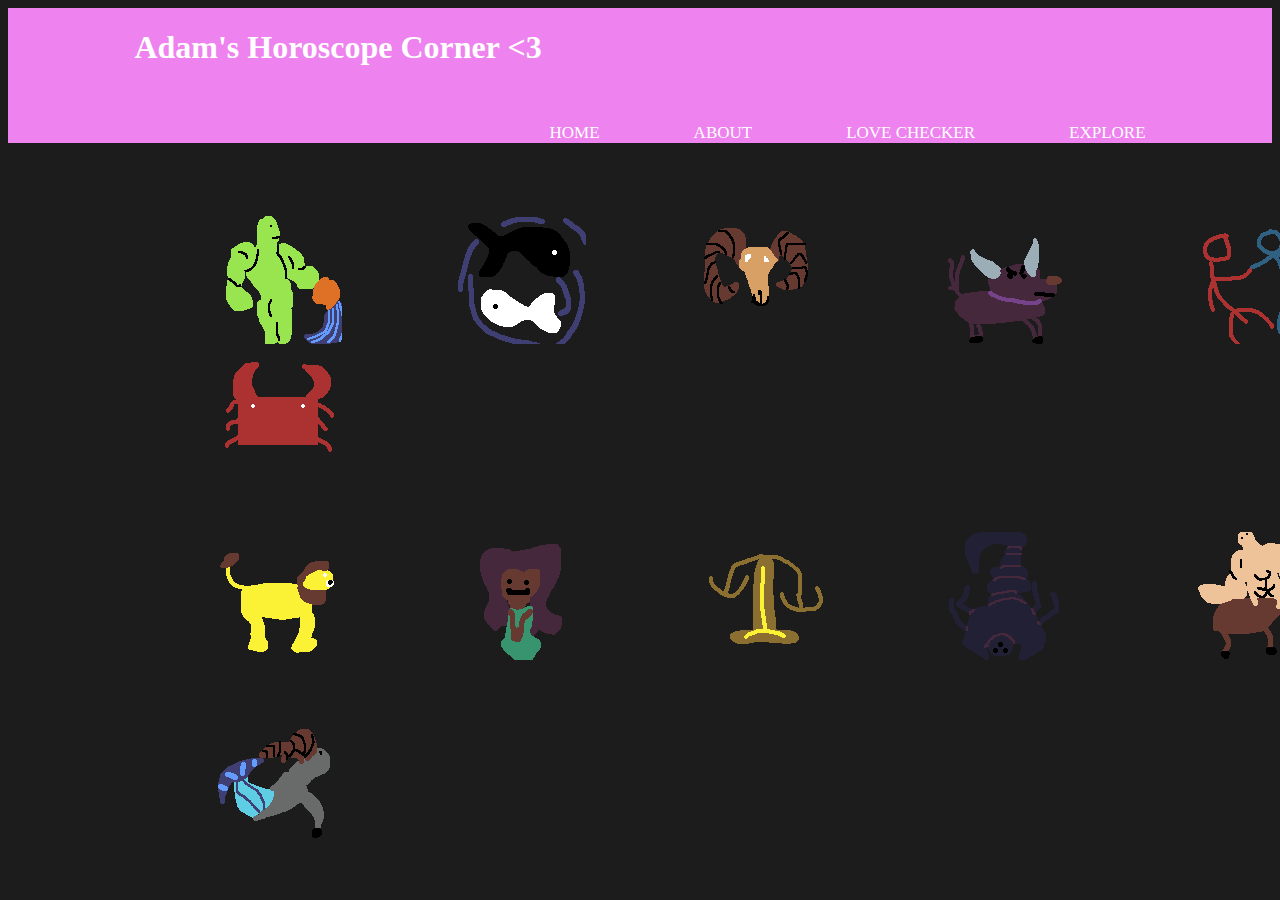
==== index.html @ 50633e48 "Update index.html" ====
<!DOCTYPE html>
<html lang="en">
<head>
    <meta charset="UTF-8">
    <meta http-equiv="X-UA-Compatible" content="IE=edge">
    <meta name="viewport" content="width=device-width, initial-scale=1.0">
    <title>Adam's Horoscope Corner</title>
    <link rel="stylesheet" href="styles.css"></link>
    <script defer src="scripts.js"></script>
</head>
<body style="background-color: rgb(29, 28, 28);">
    
    <!-- header for website -->
    <header>
        <div class="container">
            <h1 style="color: white;">Adam's Horoscope Corner <3</h1>
            <nav>
                <ul>
                    <li><a href="index.html">Home</a></li>
                    <li><a href="About.html">About</a></li>
                    <li><a href="LoveChecker.html">Love Checker</a></li>
                    <li><a href="Explore.html">Explore</a></li>
                </ul>
            </nav>
            
        </div>
     
    </header>
    <br>
    <br>
    <br>
    <br>
   
    <div class="pictures">
        <ul>
            <button data-pic-target="#aquarius" class="zodiac"><li><img src="pics/aquarius.png"></img></li></button>
            <button data-pic-target="#pisces" class="zodiac"><li><img src="pics/pisces.png"></img></li></button>
            <button data-pic-target="#aries" class="zodiac"><li><img src="pics/aries.png"></img></li></button>
            <button data-pic-target="#tarus" class="zodiac"><li><img src="pics/tarus.png"></img></li></button>
            <button data-pic-target="#gemini" class="zodiac"><li><img src="pics/gemini.png"></img></li></button>
            <button data-pic-target="#cancer" class="zodiac"><li><img src="pics/cancer.png"></img></li></button>
        </ul>
    </div>
    <div class="pic" id="aquarius">
        <div class="pic-header">
            <div class="title">Aquarius --> 01/20-02/19 --> Lucky-Blood-Type O-</div>
            <button data-close-button class="close-button">&times</button>
        </div>
        <div class="pic-decscription">
        Aquarius tend to be close to water naturally. Aquarius is represented by the water bearer and is known to be strong because of its massive chiseled muscles but also has a kinder side and is known to be a giver of life. Aquarius tend to start trouble but also be the cause of resolving said trouble. Aquarius are very loyal always sticking by their companions never abandoning them. Aqaurius generally dislike Leo's because of their prideful nature but love gemini because of their camaraderie.
        </div>
    </div>
    <div class="pic" id="pisces">
        <div class="pic-header">
            <div class="title">Pisces --> 02/20-03/20 --> Lucky-Blood-Type B+</div>
            <button data-close-button class="close-button">&times</button>
        </div>
        <div class="pic-decscription">
        Pisces generally have try to be close to people but end up drifting away because of their cold nature. The symbol of Pisces is represented by two fish names billson and bobert and are generally seen as friends but actually they dislike eachother heavily. Pisces generally make new friends but soon get bored of them and then rid themeselves of their new aquantices. Pisces generally dislikes Gemini because of how close they are with their friends but generally enjoy being around Virgo because of their nice pure hearted nature.
        </div>
    </div>
    <div class="pic" id="aries">
        <div class="pic-header">
            <div class="title">Aries --> 03/21-04/19 --> Lucky-Blood-Type AB+</div>
            <button data-close-button class="close-button">&times</button>
        </div>
        <div class="pic-decscription">
        
        </div>
    </div>
    <div class="pic" id="tarus">
        <div class="pic-header">
            <div class="title">Taurus --> 04/21-05/20 --> Lucky-Blood-Type O-</div>
            <button data-close-button class="close-button">&times</button>
        </div>
        <div class="pic-decscription">
        
        </div>
    </div>
    <div class="pic" id="gemini">
        <div class="pic-header">
            <div class="title">Gemini --> 05/21-06/20 --> Lucky-Blood-Type AB-</div>
            <button data-close-button class="close-button">&times</button>
        </div>
        <div class="pic-decscription">
        
        </div>
    </div>
    <div class="pic" id="cancer">
        <div class="pic-header">
            <div class="title">Cancer --> 06/21-07/22 --> Lucky-Blood-Type A+</div>
            <button data-close-button class="close-button">&times</button>
        </div>
        <div class="pic-decscription">
        
        </div>
    </div>
    <div class="pictures2">
        <ul>
            <button data-pic-target="#leo" class="zodiac"><li><img src="pics/leo.png"></img></li></button>
            <button data-pic-target="#virgo" class="zodiac"><li><img src="pics/virgo.png"></img></li></button>
            <button data-pic-target="#libra" class="zodiac"><li><img src="pics/libra.png"></img></li></button>
            <button data-pic-target="#scorpio" class="zodiac"><li><img src="pics/scorpio.png"></img></li></button>
            <button data-pic-target="#sagittarius" class="zodiac"><li><img src="pics/saggitarius.png"></img></li></button>
            <button data-pic-target="#capricorn" class="zodiac"><li><img src="pics/capricorn.png"></img></li></button>
        </ul>
    </div>
    <div class="pic" id="leo">
        <div class="pic-header">
            <div class="title">Leo --> 07/23-08/22 --> Lucky-Blood-Type B-</div>
            <button data-close-button class="close-button">&times</button>
        </div>
        <div class="pic-decscription">
        
        </div>
    </div>
    <div class="pic" id="virgo">
        <div class="pic-header">
            <div class="title">Virgo --> 08/23-09/22 --> Lucky-Blood-Type B+</div>
            <button data-close-button class="close-button">&times</button>
        </div>
        <div class="pic-decscription">
        
        </div>
    </div>
    <div class="pic" id="libra">
        <div class="pic-header">
            <div class="title">Libra --> 09/23-10/22 --> Lucky-Blood-Type O+</div>
            <button data-close-button class="close-button">&times</button>
        </div>
        <div class="pic-decscription">
        
        </div>
    </div>
    <div class="pic" id="scorpio">
        <div class="pic-header">
            <div class="title">Scorpio --> 10/23-11/22  --> Lucky-Blood-Type B+</div>
            <button data-close-button class="close-button">&times</button>
        </div>
        <div class="pic-decscription">
        
        </div>
    </div>
    <div class="pic" id="sagittarius">
        <div class="pic-header">
            <div class="title">Sagittarius --> 11/23-12/21 --> Lucky-Blood-Type A-</div>
            <button data-close-button class="close-button">&times</button>
        </div>
        <div class="pic-decscription">
        
        </div>
    </div>
    <div class="pic" id="capricorn">
        <div class="pic-header">
            <div class="title">Capricorn --> 12/21-01/19 --> Lucky-Blood-Type A+</div>
            <button data-close-button class="close-button">&times</button>
        </div>
        <div class="pic-decscription">
        
        </div>
    </div>
    
    <div id="overlay"></div>
</body>
</html>
---- styles.css ----
.container {
    width: 80%;
    margin: 0 auto;
    
}

.pictures {
    margin : 0;
    width: 100%;
    
}

.pictures ul {
    margin: 0;
    padding: 0;
    list-style: none;
}

.pictures li {
    left: 100px;
    display: inline-block;
    margin-left: 100px;
    position: relative;
}

.pictures2 {
    margin : 0;
    width: 100%;
    
}

.pictures2 ul {
    margin: 0;
    padding: 0;
    list-style: none;
}

.pictures2 li {
    left: 100px;
    display: inline-block;
    margin-left: 100px;
    position: relative;
    padding-top: 50px;
    
}

header {
    background: violet;
}

header::after{
    content: "";
    display: table;
    clear: both;
}



h1 {
    float: left;
}

nav {
    float: right;
}

nav ul{
    margin: 0;
    padding: 0;
    list-style: none;
}

nav li{
    display: inline-block;
    margin-left: 90px;
    padding-top: 35px;
    position: relative;
}

nav a{
    color: white;
    text-decoration: none;
    text-transform: uppercase;
    font-size: 17px;
}

nav a:hover{
    color: blueviolet;
}

nav a::before{
    content: '';
    display: block;
    height: 5px;
    width: 100%;
    background-color: blueviolet;
    position: absolute;
    top: 0;
    width: 0%;
    transition: all ease-in-out 250ms;
}

nav a:hover::before{
    width: 100%;
}


.name ul {
    margin: 0;
    padding: 0;
    list-style: none;
}

.name li {
    color: blueviolet;
    left: 100px;
    display: inline-block;
    margin-left: 75px;
    position: relative;
}

.name2 ul {
    margin: 0;
    padding: 0;
    list-style: none;
}

.name2 li {
    color: blueviolet;
    left: 100px;
    display: inline-block;
    margin-left: 80px;
    position: relative;
}

.paragraph {
    width: 50%;
    margin-left: 50px;
    margin-top: 50px;
    font-size: 20px;
}

.pic {
    position: fixed;
    top: 50%;
    left: 50%;
    transform: translate(-50%, -50%) scale(0);
    transition: 200ms ease-in-out;
    border: 1px solid blueviolet;
    border-radius: 10px;
    z-index: 10;
    background-color: cadetblue;
    width: 500px;
    max-width: 80%;
}

.pic.active {
    transform: translate(-50%, -50%) scale(1);
}

.pic-header {
    padding: 10px 15 px;
    display: flex;
    justify-content: space-between;
    align-items: center;
    border-bottom: 1px solid blueviolet;
}

.pic-header .title {
    font-size: 1.25rem;
    font-weight: bold;
}

.pic-header .close-button{
    cursor: pointer;
    border: none;
    outline: none;
    background: none;
    font-size: 1.25rem;
    font-weight: bold;
}

.pic-decscription {
    padding: 10px 15px;
}

#overlay {
    position: fixed;
    transition: 200ms ease-in-out;
    opacity: 0;
    top: 0;
    left: 0;
    right: 0;
    bottom: 0;
    background-color: rgba(0, 0, 0, .5);
    pointer-events: none;
}

#overlay.active {
    pointer-events: all;
    opacity: 1;
}

.zodiac{
    background-color: rgb(29, 28, 28);
    border: none;
    cursor: pointer;
}
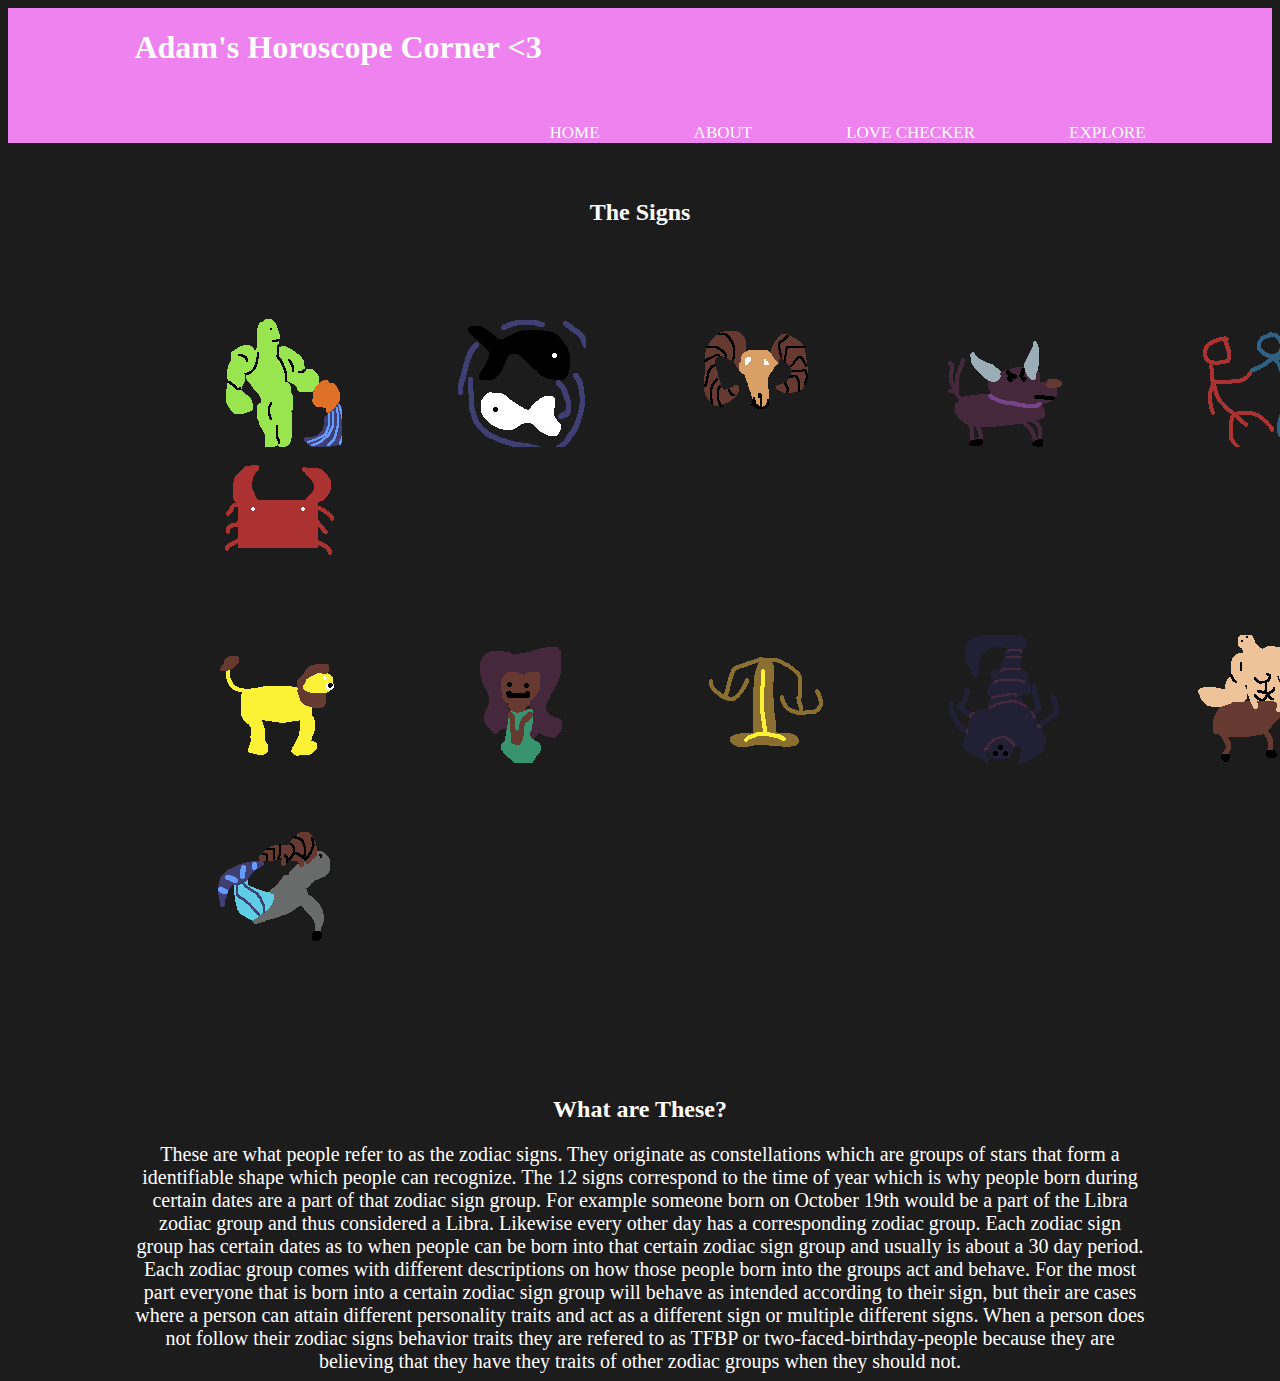
==== commit 04f216b7: "index home screen done for now" ====
--- a/index.html
+++ b/index.html
@@ -28,8 +28,9 @@
     </header>
     <br>
     <br>
-    <br>
-    <br>
+    <h2 style="color: white"><center>The Signs</center></h2>
+    <br><br><br><br>
+ 
    
     <div class="pictures">
         <ul>
@@ -47,7 +48,7 @@
             <button data-close-button class="close-button">&times</button>
         </div>
         <div class="pic-decscription">
-        Aquarius tend to be close to water naturally. Aquarius is represented by the water bearer and is known to be strong because of its massive chiseled muscles but also has a kinder side and is known to be a giver of life. Aquarius tend to start trouble but also be the cause of resolving said trouble. Aquarius are very loyal always sticking by their companions never abandoning them. Aqaurius generally dislike Leo's because of their prideful nature but love gemini because of their camaraderie.
+        Aquarius tend to be close to water naturally. Aquarius is represented by the water bearer and is known to be strong because of its massive chiseled muscles but also has a kinder side and is known to be a giver of life. Aquarius tend to start trouble but also be the cause of resolving said trouble. Aquarius are very loyal always sticking by their companions never abandoning them. Aqaurius generally not compatible with Leo's because of their prideful nature but are quite compatible gemini because of their camaraderie.
         </div>
     </div>
     <div class="pic" id="pisces">
@@ -56,7 +57,7 @@
             <button data-close-button class="close-button">&times</button>
         </div>
         <div class="pic-decscription">
-        Pisces generally have try to be close to people but end up drifting away because of their cold nature. The symbol of Pisces is represented by two fish names billson and bobert and are generally seen as friends but actually they dislike eachother heavily. Pisces generally make new friends but soon get bored of them and then rid themeselves of their new aquantices. Pisces generally dislikes Gemini because of how close they are with their friends but generally enjoy being around Virgo because of their nice pure hearted nature.
+        Pisces generally have try to be close to people but end up drifting away because of their cold nature. The symbol of Pisces is represented by two fish names billson and bobert and are generally seen as friends but actually they dislike eachother heavily. Pisces generally make new friends but soon get bored of them and then rid themeselves of their new aquantices. Pisces generally are not compatible with Gemini because of how close they are with their friends but generally enjoy being around Virgo because of their nice pure hearted nature. Pisces are known cheaters and will do anything to get what they want, never trust a Pisces to comply by the rules.
         </div>
     </div>
     <div class="pic" id="aries">
@@ -65,7 +66,7 @@
             <button data-close-button class="close-button">&times</button>
         </div>
         <div class="pic-decscription">
-        
+        Aries are man and women of the land and favor the outdoors.  Aries of represented by goat man which is a goat head with longer than usual horns. Aries are people who like to have their alone time as well as time with friends and family. Aries should watch out for Aquarius they bring unwanted water into aries land loving lives. Aries generally are compatible with Sagittarius because of their like minded livestyles but are generally uncompatible and come at odds with Aquarius.
         </div>
     </div>
     <div class="pic" id="tarus">
@@ -74,7 +75,7 @@
             <button data-close-button class="close-button">&times</button>
         </div>
         <div class="pic-decscription">
-        
+        Taurus are hot headed red color hating individuals who live by the philosophy of tough love. Taurus is represented by the raging buffoon which is a hot tempered son of a gun and doesnt take nothing from no one! Taurus are people who like to live on a schedule and anything that messes with their schedule upsets them to no end. Taurus arnt really compatible with anyone because of their temper and attitude but can sometimes make suprise friends with unexpected people.
         </div>
     </div>
     <div class="pic" id="gemini">
@@ -83,7 +84,7 @@
             <button data-close-button class="close-button">&times</button>
         </div>
         <div class="pic-decscription">
-        
+        Gemini are clingy individuals who hate being/feeling lonely and alone because of their inate behavior. Gemini is represented by blue and red which are two inseparable beings which will not leave each other. Gemini are extroverted people that take initiative when having to decide on activities. Gemini generally are compatible with most other signs but may end up losing friendships because of their need for social interaction. Gemini beware of the Libra they are definintely plotting something against you, if they invite you out make sure to bring a sturdy weapon for self defense.
         </div>
     </div>
     <div class="pic" id="cancer">
@@ -92,7 +93,7 @@
             <button data-close-button class="close-button">&times</button>
         </div>
         <div class="pic-decscription">
-        
+        Cancer are generally looked down upon because when people hear your a cancer they think of the disease and not the sign. Even though people constantly are giving Cancer their pity they genrally do not want it because that brings them unwanted attention. The Cancer is represented by the crab Koko Jumbo and is often thought to be the true ruler of the sea. Caner are compatible with Aquarius and Capricorn because of their relation to water and the sea but beware of Virgo because they seem to be fisherman often which, Cancer despise. 
         </div>
     </div>
     <div class="pictures2">
@@ -111,7 +112,7 @@
             <button data-close-button class="close-button">&times</button>
         </div>
         <div class="pic-decscription">
-        
+        Leo are the most prideful of individuals and more often than not that is what brings their downfall and misfourtune. Leo is represented by the lion by the name of Tony the tiger and the leo sign is often mistaken for the mascot for a popular cereal brand even though the sign came first. Leo often walk into situations that are seen as traps or bad ideas to all other signs because of their blind reliance on their pride which does not allow them to back down. The Leo are compatible with all becuase they see themeselves as the alpha even though most the time they are not they just can not see past their own pride.
         </div>
     </div>
     <div class="pic" id="virgo">
@@ -120,7 +121,7 @@
             <button data-close-button class="close-button">&times</button>
         </div>
         <div class="pic-decscription">
-        
+        Virgo are kind hearted people who always lend out a helping hand. Virgo is represented by The child which is generally a sweet little girl. Virgos main profession usually comes out to be fisherman which is fine but makes Them almost a non option for compatibility with Cancer. If you see a Cancer glaring at you its most likely because your a Virgo fisherman. 
         </div>
     </div>
     <div class="pic" id="libra">
@@ -129,7 +130,7 @@
             <button data-close-button class="close-button">&times</button>
         </div>
         <div class="pic-decscription">
-        
+        Libra are people who enjoy life day by day not letting the future or past get them down. Libra is represented by the scales of just-us which most people generally think means justice for whatever your ideals of justice are. The compatability for Libra is very well balanced because their sign is a scale which makes them a balanced compatability choice for every sign. A Gemini you may know has been looking down lately give them a suprise party or get together to chear their spirits.
         </div>
     </div>
     <div class="pic" id="scorpio">
@@ -138,7 +139,7 @@
             <button data-close-button class="close-button">&times</button>
         </div>
         <div class="pic-decscription">
-        
+        Scorpio generally are people who think they are better than everyone else but really are just the same or worse. The representation of Scorpio is scupi which looks like a scorpion but really is just a person in a scorpion suit. Scorpio generally get along with Leo because the Leo mistake Scorpio for having pride when they actually just have a superiority complex. Scorpio better look out because your love luck is getting lower and lower by the day.
         </div>
     </div>
     <div class="pic" id="sagittarius">
@@ -147,7 +148,7 @@
             <button data-close-button class="close-button">&times</button>
         </div>
         <div class="pic-decscription">
-        
+        Sagittarius are people who enjoy long rides through unexplored areas because of their wild and free spirit. The Sagittarius is represented by the menotaur Daryl Nor and is usually seen as a symbol of strength. The compatability for Sagittarius is Aries because of their connection to wilderness and exploration of the outdoors. The Sagittarius generally are not compatible with Leo because they see Leo as not respecting the wilderness.
         </div>
     </div>
     <div class="pic" id="capricorn">
@@ -156,10 +157,21 @@
             <button data-close-button class="close-button">&times</button>
         </div>
         <div class="pic-decscription">
-        
+        Capricorn are people who enjoy a nice balanced lifestyle with each aspect of the world in their life living close to body of waters but also being far enough on land to experience the land as well. The Capricorn is represented by Mermaid Man and is usually mistaken as a superhero. The compatability for Capricorn are other sea loving signs as well as land loving signs. The signs they arnt compatabile with are signs that only like one part of the world may it be sea or land or space. If you are a Capricorn make sure to live close to a coast and good fortune will follow.
         </div>
     </div>
     
     <div id="overlay"></div>
+    
+    <br><br><br><br><br><br><br>
+    
+    <div style="color:white"><center>
+        <h2>What are These?</h2>
+        <div class="WAT">
+        These are what people refer to as the zodiac signs. They originate as constellations which are groups of stars that form a identifiable shape which people can recognize. The 12 signs correspond to the time of year which is why people born during certain dates are a part of that zodiac sign group. For example someone born on October 19th would be a part of the Libra zodiac group and thus considered a Libra. Likewise every other day has a corresponding zodiac group. Each zodiac sign group has certain dates as to when people can be born into that certain zodiac sign group and usually is about a 30 day period.
+        Each zodiac group comes with different descriptions on how those people born into the groups act and behave. For the most part everyone that is born into a certain zodiac sign group will behave as intended according to their sign, but their are cases where a person can attain different personality traits and act as a different sign or multiple different signs. When a person does not follow their zodiac signs behavior traits they are refered to as TFBP or two-faced-birthday-people because they are believing that they have they traits of other zodiac groups when they should not.
+    </div>   
+    </center>
+    </div>
 </body>
 </html>
--- a/styles.css
+++ b/styles.css
@@ -152,7 +152,7 @@
     border-radius: 10px;
     z-index: 10;
     background-color: cadetblue;
-    width: 500px;
+    width: 625px;
     max-width: 80%;
 }
 
@@ -209,3 +209,7 @@
     cursor: pointer;
 }
 
+.WAT{
+    font-size: 1.25rem;
+    width:80%;
+}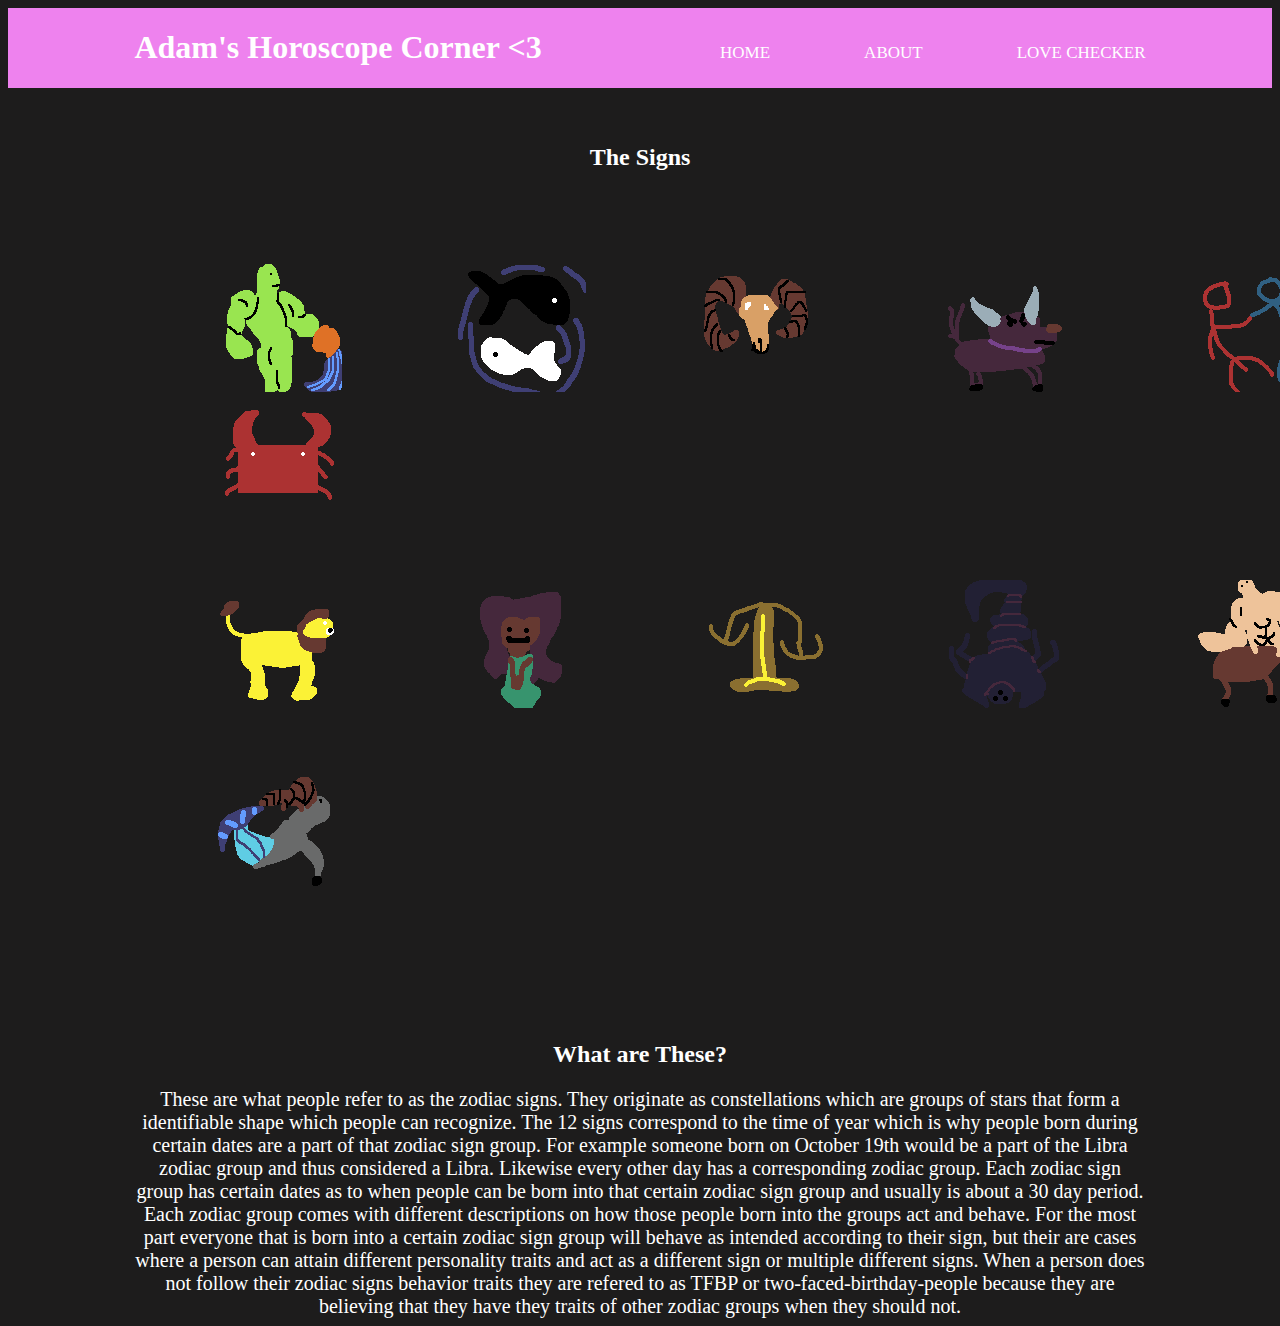
==== commit 5aacda68: "removing the explore page" ====
--- a/index.html
+++ b/index.html
@@ -19,7 +19,6 @@
                     <li><a href="index.html">Home</a></li>
                     <li><a href="About.html">About</a></li>
                     <li><a href="LoveChecker.html">Love Checker</a></li>
-                    <li><a href="Explore.html">Explore</a></li>
                 </ul>
             </nav>
             
--- a/styles.css
+++ b/styles.css
@@ -212,4 +212,121 @@
 .WAT{
     font-size: 1.25rem;
     width:80%;
-}+}
+
+
+
+.firstDate {
+    font-size: 1.25rem;
+    color: white;
+    float: left;
+    margin-top: 100px;
+    margin-left: 150px;
+    position: relative;
+    max-width: 20%;
+}
+
+.lovepic{
+    float:right;
+    max-width: 40%;
+}
+
+.lovepic img{
+    margin-right: 100px;
+    margin-top: 10px;
+}
+
+#loveluck {
+    font-size: 1.25rem;         
+    color: white;
+    border:1px solid blueviolet;
+    border-radius: 10px;
+    width: 500px;
+    max-width: 40%;
+    height: 800px;
+    margin-right: 100px;
+    margin-top: 10px; 
+    float: right;
+    padding: 10px 15px;
+}
+
+#loveluck-header{
+    border-bottom: 1px solid blueviolet;
+}
+
+.dateHeader{
+    font-size: 1.25rem;
+    border: 1px solid blueviolet;
+    border-radius: 10px;
+    width: 1800px;
+    max-width: 80%;
+    height: 150px;
+    margin-top: 20px;
+    color:white;
+}
+
+#right{
+    margin-top: 30px;
+    margin-right: 10px;
+    float: right;
+    cursor: pointer;
+}
+
+#left{
+    margin-top: 30px;
+    margin-left: 10px;
+    float: left;
+    cursor: pointer;
+}
+
+.overallLuck{
+    font-size: 1.25rem;
+    border: 1px solid blueviolet;
+    border-radius: 10px;
+    width: 1980px;
+    max-width: 96.5%;
+    height: 100px;
+    color:white;
+    top: 550px;
+    left: 25px;
+    position: relative;
+}
+.favPlace{
+    font-size: 1.25rem;
+    border: 1px solid blueviolet;
+    border-radius: 10px;
+    width: 1980px;
+    max-width: 40%;
+    height: 100px;
+    color:white;
+    left: 1100px;
+    bottom: 50px;
+    position: relative;
+}
+
+.lovelyLuck{
+    font-size: 1.25rem;
+    border: 1px solid blueviolet;
+    border-radius: 10px;
+    width: 1980px;
+    max-width: 40%;
+    height: 100px;
+    color:white;
+    left: 1100px;
+    bottom: 0px;
+    position: relative;
+}
+
+
+.luckItem{
+    font-size: 1.25rem;
+    border: 1px solid blueviolet;
+    border-radius: 10px;
+    width: 1980px;
+    max-width: 40%;
+    height: 100px;
+    color:white;
+    left: 1100px;
+    top: 75px;
+    position: relative;
+}
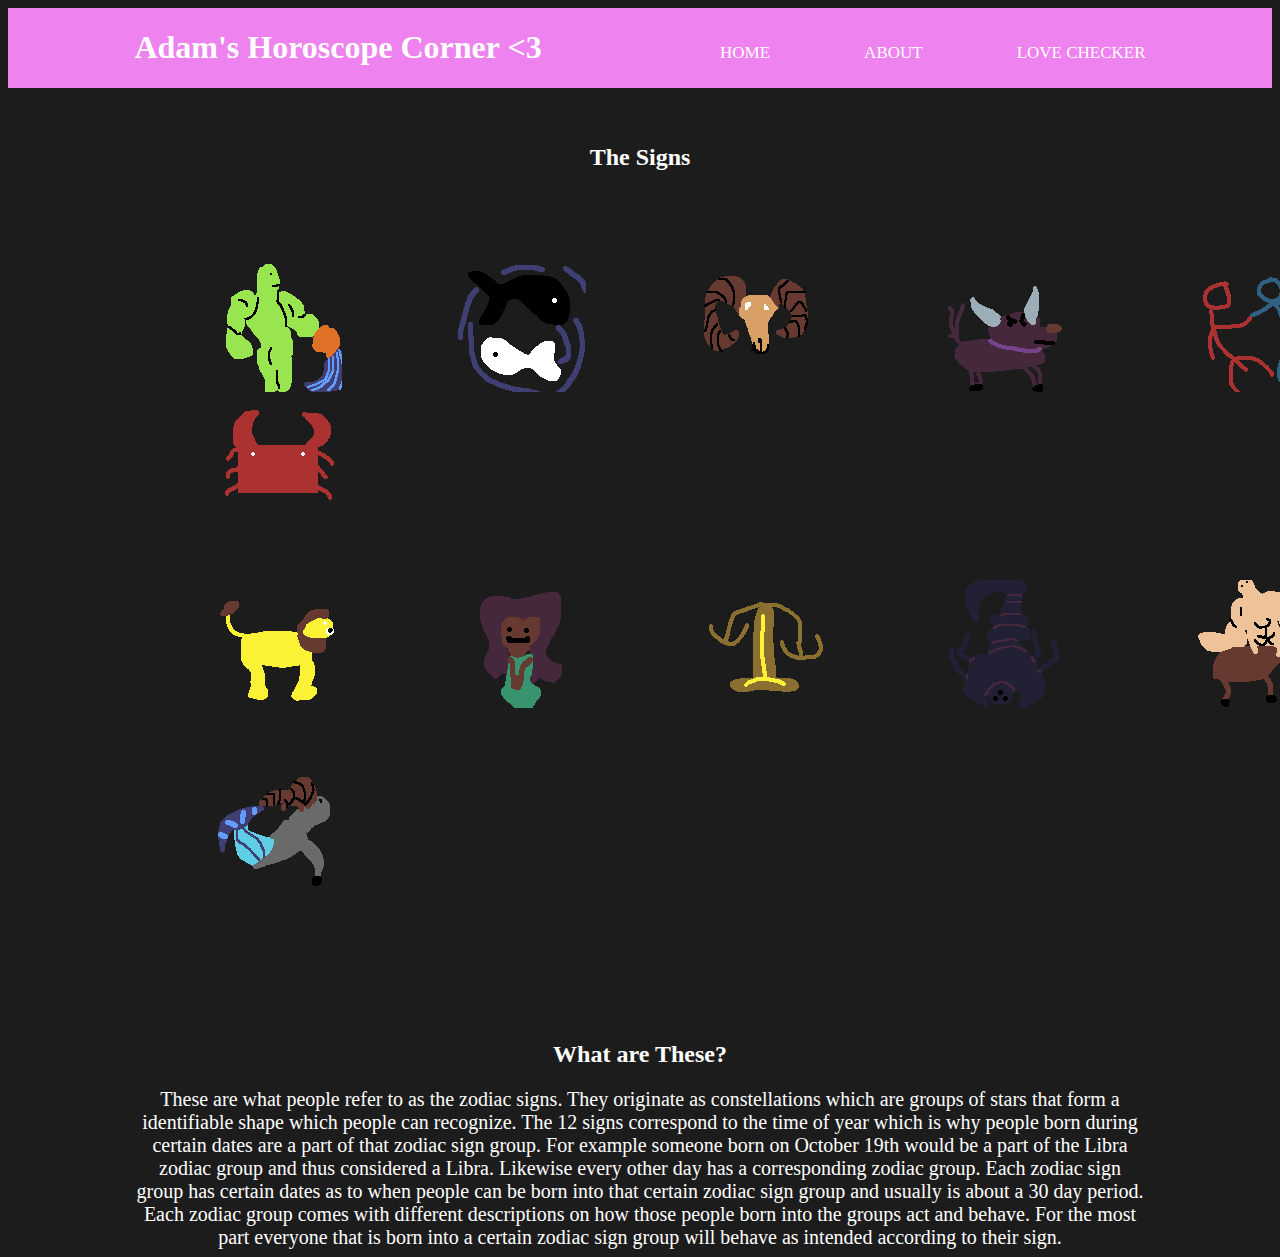
==== commit d1c923d6: "changed descriptions" ====
--- a/index.html
+++ b/index.html
@@ -47,7 +47,7 @@
             <button data-close-button class="close-button">&times</button>
         </div>
         <div class="pic-decscription">
-        Aquarius tend to be close to water naturally. Aquarius is represented by the water bearer and is known to be strong because of its massive chiseled muscles but also has a kinder side and is known to be a giver of life. Aquarius tend to start trouble but also be the cause of resolving said trouble. Aquarius are very loyal always sticking by their companions never abandoning them. Aqaurius generally not compatible with Leo's because of their prideful nature but are quite compatible gemini because of their camaraderie.
+        
         </div>
     </div>
     <div class="pic" id="pisces">
@@ -56,7 +56,7 @@
             <button data-close-button class="close-button">&times</button>
         </div>
         <div class="pic-decscription">
-        Pisces generally have try to be close to people but end up drifting away because of their cold nature. The symbol of Pisces is represented by two fish names billson and bobert and are generally seen as friends but actually they dislike eachother heavily. Pisces generally make new friends but soon get bored of them and then rid themeselves of their new aquantices. Pisces generally are not compatible with Gemini because of how close they are with their friends but generally enjoy being around Virgo because of their nice pure hearted nature. Pisces are known cheaters and will do anything to get what they want, never trust a Pisces to comply by the rules.
+       
         </div>
     </div>
     <div class="pic" id="aries">
@@ -65,7 +65,7 @@
             <button data-close-button class="close-button">&times</button>
         </div>
         <div class="pic-decscription">
-        Aries are man and women of the land and favor the outdoors.  Aries of represented by goat man which is a goat head with longer than usual horns. Aries are people who like to have their alone time as well as time with friends and family. Aries should watch out for Aquarius they bring unwanted water into aries land loving lives. Aries generally are compatible with Sagittarius because of their like minded livestyles but are generally uncompatible and come at odds with Aquarius.
+        
         </div>
     </div>
     <div class="pic" id="tarus">
@@ -74,7 +74,7 @@
             <button data-close-button class="close-button">&times</button>
         </div>
         <div class="pic-decscription">
-        Taurus are hot headed red color hating individuals who live by the philosophy of tough love. Taurus is represented by the raging buffoon which is a hot tempered son of a gun and doesnt take nothing from no one! Taurus are people who like to live on a schedule and anything that messes with their schedule upsets them to no end. Taurus arnt really compatible with anyone because of their temper and attitude but can sometimes make suprise friends with unexpected people.
+        
         </div>
     </div>
     <div class="pic" id="gemini">
@@ -83,7 +83,7 @@
             <button data-close-button class="close-button">&times</button>
         </div>
         <div class="pic-decscription">
-        Gemini are clingy individuals who hate being/feeling lonely and alone because of their inate behavior. Gemini is represented by blue and red which are two inseparable beings which will not leave each other. Gemini are extroverted people that take initiative when having to decide on activities. Gemini generally are compatible with most other signs but may end up losing friendships because of their need for social interaction. Gemini beware of the Libra they are definintely plotting something against you, if they invite you out make sure to bring a sturdy weapon for self defense.
+        
         </div>
     </div>
     <div class="pic" id="cancer">
@@ -92,7 +92,7 @@
             <button data-close-button class="close-button">&times</button>
         </div>
         <div class="pic-decscription">
-        Cancer are generally looked down upon because when people hear your a cancer they think of the disease and not the sign. Even though people constantly are giving Cancer their pity they genrally do not want it because that brings them unwanted attention. The Cancer is represented by the crab Koko Jumbo and is often thought to be the true ruler of the sea. Caner are compatible with Aquarius and Capricorn because of their relation to water and the sea but beware of Virgo because they seem to be fisherman often which, Cancer despise. 
+        
         </div>
     </div>
     <div class="pictures2">
@@ -111,7 +111,7 @@
             <button data-close-button class="close-button">&times</button>
         </div>
         <div class="pic-decscription">
-        Leo are the most prideful of individuals and more often than not that is what brings their downfall and misfourtune. Leo is represented by the lion by the name of Tony the tiger and the leo sign is often mistaken for the mascot for a popular cereal brand even though the sign came first. Leo often walk into situations that are seen as traps or bad ideas to all other signs because of their blind reliance on their pride which does not allow them to back down. The Leo are compatible with all becuase they see themeselves as the alpha even though most the time they are not they just can not see past their own pride.
+        
         </div>
     </div>
     <div class="pic" id="virgo">
@@ -120,7 +120,7 @@
             <button data-close-button class="close-button">&times</button>
         </div>
         <div class="pic-decscription">
-        Virgo are kind hearted people who always lend out a helping hand. Virgo is represented by The child which is generally a sweet little girl. Virgos main profession usually comes out to be fisherman which is fine but makes Them almost a non option for compatibility with Cancer. If you see a Cancer glaring at you its most likely because your a Virgo fisherman. 
+        
         </div>
     </div>
     <div class="pic" id="libra">
@@ -129,7 +129,7 @@
             <button data-close-button class="close-button">&times</button>
         </div>
         <div class="pic-decscription">
-        Libra are people who enjoy life day by day not letting the future or past get them down. Libra is represented by the scales of just-us which most people generally think means justice for whatever your ideals of justice are. The compatability for Libra is very well balanced because their sign is a scale which makes them a balanced compatability choice for every sign. A Gemini you may know has been looking down lately give them a suprise party or get together to chear their spirits.
+        
         </div>
     </div>
     <div class="pic" id="scorpio">
@@ -138,7 +138,7 @@
             <button data-close-button class="close-button">&times</button>
         </div>
         <div class="pic-decscription">
-        Scorpio generally are people who think they are better than everyone else but really are just the same or worse. The representation of Scorpio is scupi which looks like a scorpion but really is just a person in a scorpion suit. Scorpio generally get along with Leo because the Leo mistake Scorpio for having pride when they actually just have a superiority complex. Scorpio better look out because your love luck is getting lower and lower by the day.
+        
         </div>
     </div>
     <div class="pic" id="sagittarius">
@@ -147,7 +147,7 @@
             <button data-close-button class="close-button">&times</button>
         </div>
         <div class="pic-decscription">
-        Sagittarius are people who enjoy long rides through unexplored areas because of their wild and free spirit. The Sagittarius is represented by the menotaur Daryl Nor and is usually seen as a symbol of strength. The compatability for Sagittarius is Aries because of their connection to wilderness and exploration of the outdoors. The Sagittarius generally are not compatible with Leo because they see Leo as not respecting the wilderness.
+        
         </div>
     </div>
     <div class="pic" id="capricorn">
@@ -156,7 +156,7 @@
             <button data-close-button class="close-button">&times</button>
         </div>
         <div class="pic-decscription">
-        Capricorn are people who enjoy a nice balanced lifestyle with each aspect of the world in their life living close to body of waters but also being far enough on land to experience the land as well. The Capricorn is represented by Mermaid Man and is usually mistaken as a superhero. The compatability for Capricorn are other sea loving signs as well as land loving signs. The signs they arnt compatabile with are signs that only like one part of the world may it be sea or land or space. If you are a Capricorn make sure to live close to a coast and good fortune will follow.
+        
         </div>
     </div>
     
@@ -168,7 +168,7 @@
         <h2>What are These?</h2>
         <div class="WAT">
         These are what people refer to as the zodiac signs. They originate as constellations which are groups of stars that form a identifiable shape which people can recognize. The 12 signs correspond to the time of year which is why people born during certain dates are a part of that zodiac sign group. For example someone born on October 19th would be a part of the Libra zodiac group and thus considered a Libra. Likewise every other day has a corresponding zodiac group. Each zodiac sign group has certain dates as to when people can be born into that certain zodiac sign group and usually is about a 30 day period.
-        Each zodiac group comes with different descriptions on how those people born into the groups act and behave. For the most part everyone that is born into a certain zodiac sign group will behave as intended according to their sign, but their are cases where a person can attain different personality traits and act as a different sign or multiple different signs. When a person does not follow their zodiac signs behavior traits they are refered to as TFBP or two-faced-birthday-people because they are believing that they have they traits of other zodiac groups when they should not.
+        Each zodiac group comes with different descriptions on how those people born into the groups act and behave. For the most part everyone that is born into a certain zodiac sign group will behave as intended according to their sign.
     </div>   
     </center>
     </div>
--- a/styles.css
+++ b/styles.css
@@ -221,7 +221,7 @@
     color: white;
     float: left;
     margin-top: 100px;
-    margin-left: 150px;
+    margin-left: 250px;
     position: relative;
     max-width: 20%;
 }
@@ -241,7 +241,7 @@
     color: white;
     border:1px solid blueviolet;
     border-radius: 10px;
-    width: 500px;
+    width: 300px;
     max-width: 40%;
     height: 800px;
     margin-right: 100px;
